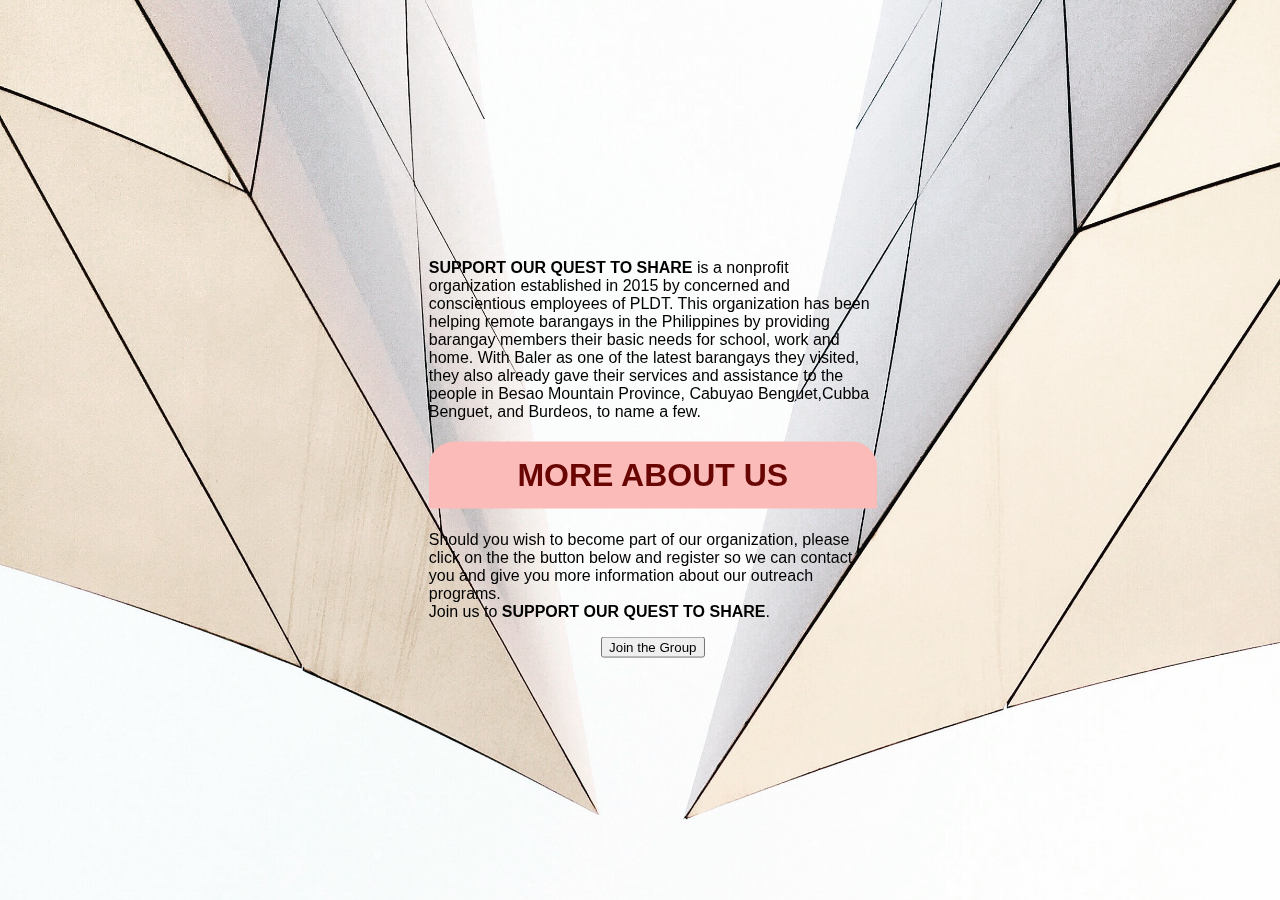
==== index.html @ 1f00ed2a "landing page" ====
<!DOCTYPE html>
<html>
<head>
	<title>	Landing Page Testing</title>
	<link rel = "stylesheet" type="text/css" href="css/landing.css">
	<!-- <link href="//cdn-images.mailchimp.com/embedcode/classic-10_7.css" rel="stylesheet" type="text/css"> -->
		
		<style type="text/css">
			#mc_embed_signup{text-align: center; clear:left; font:14px Helvetica,Arial,sans-serif; }
			/* Add your own Mailchimp form style overrides in your site stylesheet or in this style block.
			   We recommend moving this block and the preceding CSS link to the HEAD of your HTML file. */
		</style>
</head>
<body>
	<div class = "hello">
		
		<p> <b>SUPPORT OUR QUEST TO SHARE</b>  is a nonprofit organization established in 2015 by concerned and conscientious employees of PLDT. This organization has been helping remote barangays in the Philippines by providing barangay members their basic needs  for school, work and  home.  With Baler as one of the latest barangays they visited, they also already gave their services and assistance to the people in Besao Mountain Province, Cabuyao Benguet,Cubba Benguet, and Burdeos, to name a few.  </p>
		<h1> <a href="log.html"> MORE ABOUT US </a></h1>
		<p> Should you wish to become part of our organization, please click on the the button below and register so we can contact you and give you more information about our outreach programs.  <br> Join us to <b>SUPPORT OUR QUEST TO SHARE</b>.</p>
	
	<!-- Begin Mailchimp Signup Form -->
		<div id="mc_embed_signup">
		<form action="https://gmail.us19.list-manage.com/subscribe/post?u=1d80adfbb5f4fabc8186f53bf&amp;id=9efe199859" method="post" id="mc-embedded-subscribe-form" name="mc-embedded-subscribe-form" class="validate" target="_blank" novalidate>
		    <!-- <div id="mc_embed_signup_scroll">
			<div class="mc-field-group">
			 -->
		<!-- </div>	<div id="mce-responses" class="clear">
				<div class="response" id="mce-error-response" style="display:none"></div>
				<div class="response" id="mce-success-response" style="display:none"></div>
			</div>     real people should not fill this in and expect good things - do not remove this or risk form bot signups
		    <div style="position: absolute; left: -5000px;" aria-hidden="true"><input type="text" name="b_1d80adfbb5f4fabc8186f53bf_9efe199859" tabindex="-1" value=""></div>
		 -->    <div><input type="submit" value="Join the Group" name="subscribe" id="mc-embedded-subscribe"></div>
		    <!-- </div> -->
		</form>
		</div>
		<!-- <script type='text/javascript' src='//s3.amazonaws.com/downloads.mailchimp.com/js/mc-validate.js'></script><script type='text/javascript'>(function($) {window.fnames = new Array(); window.ftypes = new Array();fnames[0]='EMAIL';ftypes[0]='email';fnames[1]='FNAME';ftypes[1]='text';fnames[2]='LNAME';ftypes[2]='text';fnames[3]='ADDRESS';ftypes[3]='address';fnames[4]='PHONE';ftypes[4]='phone';fnames[5]='BIRTHDAY';ftypes[5]='birthday';}(jQuery));var $mcj = jQuery.noConflict(true);</script>
		End mc_embed_signup-->

	</div>

	
</body>
</html>
---- css/landing.css ----
body {
		background-image: url(../css/ren-ran-bteX_BmI_nY-unsplashrotate.jpg);
		background-size: cover;
		background-repeat: no-repeat;
		font-family: Helvetica, Tahoma;
		}

	.hello {
		/*brings the div to the center of the screen horizontally and vertically*/
		position: fixed;
		top: 50%;
		left: 51%;
		right: 14%;
		transform: translate(-50%, -50%);
		/*end code for centering*/
		}


	h1, .same {
		background-color: #FBBBB9; /* Cherry Blossom Pink */
		border-top-left-radius: 25px;
		border-top-right-radius: 25px;
		border: none;
		color: white;
		padding: 15px 32px;
		text-align: center;
		/*text-decoration: none;
		display: inline-block;*/
		transition: all 1s;
		}

	h1:hover{
		transform: scale(1.1);
		}

	a:link {
		text-decoration: none;
		color:#690502; /*Maroon*/
		}

	a:visited{
		text-decoration: none;
		color:#690502; /*Maroon*/				
		}
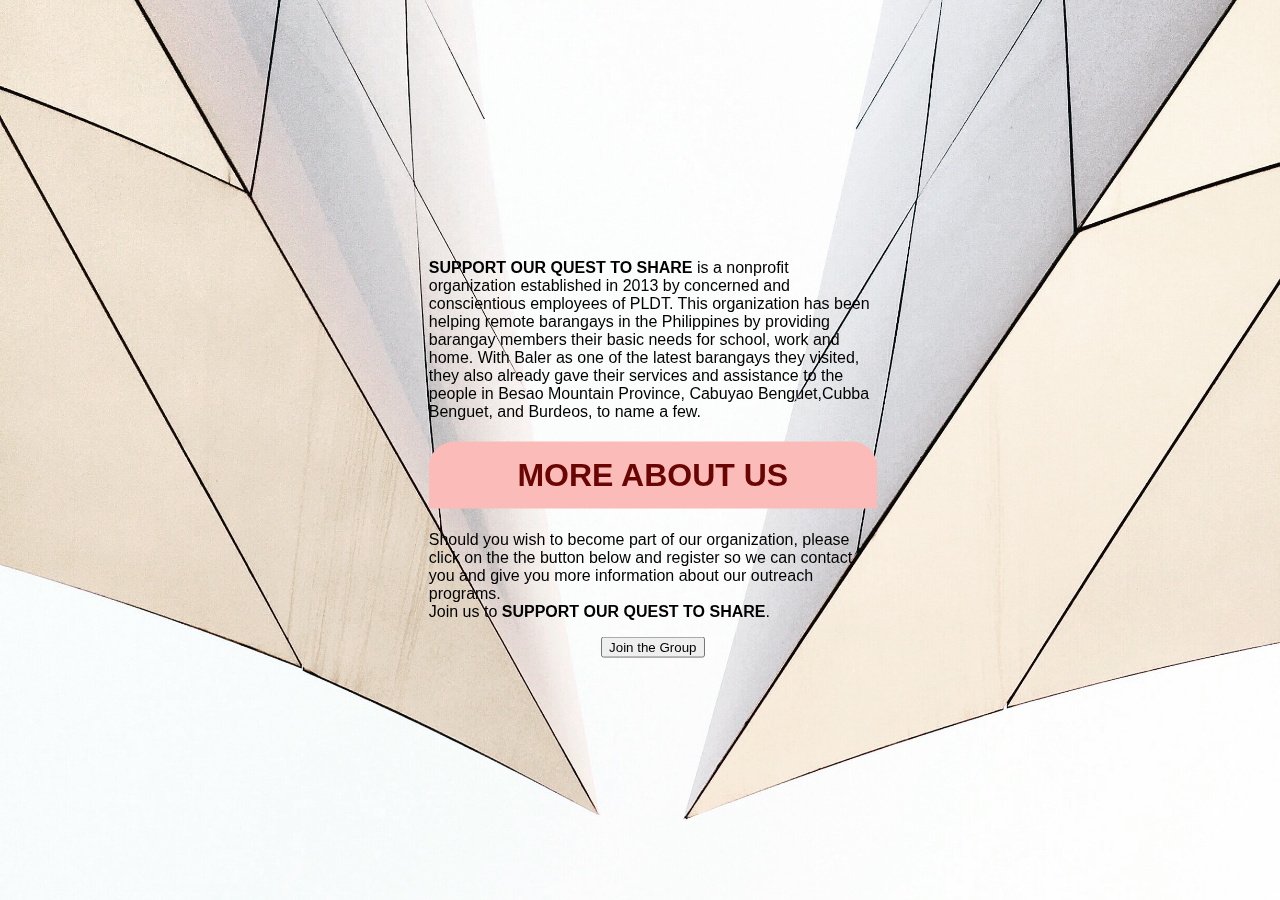
==== commit 8c5666e5: "Added new web pages and css files" ====
--- a/index.html
+++ b/index.html
@@ -14,8 +14,8 @@
 <body>
 	<div class = "hello">
 		
-		<p> <b>SUPPORT OUR QUEST TO SHARE</b>  is a nonprofit organization established in 2015 by concerned and conscientious employees of PLDT. This organization has been helping remote barangays in the Philippines by providing barangay members their basic needs  for school, work and  home.  With Baler as one of the latest barangays they visited, they also already gave their services and assistance to the people in Besao Mountain Province, Cabuyao Benguet,Cubba Benguet, and Burdeos, to name a few.  </p>
-		<h1> <a href="log.html"> MORE ABOUT US </a></h1>
+		<p> <b>SUPPORT OUR QUEST TO SHARE</b>  is a nonprofit organization established in 2013 by concerned and conscientious employees of PLDT. This organization has been helping remote barangays in the Philippines by providing barangay members their basic needs  for school, work and  home.  With Baler as one of the latest barangays they visited, they also already gave their services and assistance to the people in Besao Mountain Province, Cabuyao Benguet,Cubba Benguet, and Burdeos, to name a few.  </p>
+		<h1> <a href="about.html"> MORE ABOUT US </a></h1>
 		<p> Should you wish to become part of our organization, please click on the the button below and register so we can contact you and give you more information about our outreach programs.  <br> Join us to <b>SUPPORT OUR QUEST TO SHARE</b>.</p>
 	
 	<!-- Begin Mailchimp Signup Form -->
@@ -37,7 +37,5 @@
 		End mc_embed_signup-->
 
 	</div>
-
-	
 </body>
 </html>--- a/css/landing.css
+++ b/css/landing.css
@@ -1,3 +1,6 @@
+	html .page{
+		overflow:auto;
+		}
 	body {
 		background-image: url(../css/ren-ran-bteX_BmI_nY-unsplashrotate.jpg);
 		background-size: cover;
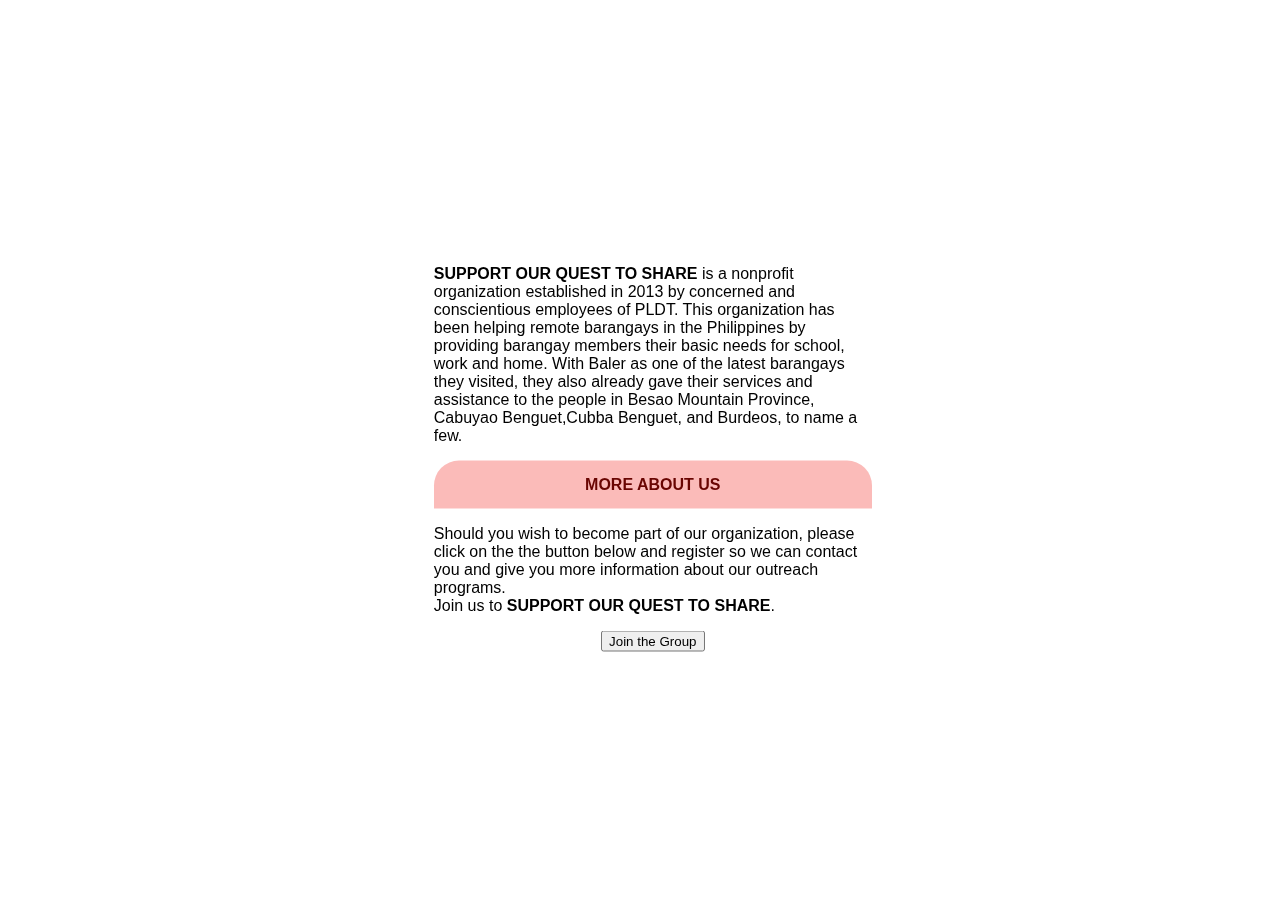
==== commit e905e742: "updated outreach" ====
--- a/index.html
+++ b/index.html
@@ -1,7 +1,7 @@
 <!DOCTYPE html>
 <html>
 <head>
-	<title>	Landing Page Testing</title>
+	<title>	WELCOME to "Support our Quest to Share"</title>
 	<link rel = "stylesheet" type="text/css" href="css/landing.css">
 	<!-- <link href="//cdn-images.mailchimp.com/embedcode/classic-10_7.css" rel="stylesheet" type="text/css"> -->
 		
@@ -13,7 +13,7 @@
 </head>
 <body>
 	<div class = "hello">
-		
+				
 		<p> <b>SUPPORT OUR QUEST TO SHARE</b>  is a nonprofit organization established in 2013 by concerned and conscientious employees of PLDT. This organization has been helping remote barangays in the Philippines by providing barangay members their basic needs  for school, work and  home.  With Baler as one of the latest barangays they visited, they also already gave their services and assistance to the people in Besao Mountain Province, Cabuyao Benguet,Cubba Benguet, and Burdeos, to name a few.  </p>
 		<h1> <a href="about.html"> MORE ABOUT US </a></h1>
 		<p> Should you wish to become part of our organization, please click on the the button below and register so we can contact you and give you more information about our outreach programs.  <br> Join us to <b>SUPPORT OUR QUEST TO SHARE</b>.</p>
--- a/css/landing.css
+++ b/css/landing.css
@@ -1,14 +1,12 @@
-	html .page{
-		overflow:auto;
-		}
 	body {
-		background-image: url(../css/ren-ran-bteX_BmI_nY-unsplashrotate.jpg);
+		background-image: url(../css/cover.png);
 		background-size: cover;
 		background-repeat: no-repeat;
 		font-family: Helvetica, Tahoma;
 		}
 
 	.hello {
+		padding: 5px;
 		/*brings the div to the center of the screen horizontally and vertically*/
 		position: fixed;
 		top: 50%;
@@ -29,11 +27,11 @@
 		text-align: center;
 		/*text-decoration: none;
 		display: inline-block;*/
-		transition: all 1s;
 		}
 
-	h1:hover{
-		transform: scale(1.1);
+	a:hover {
+		color: white;
+		border: 1px red solid;
 		}
 
 	a:link {
@@ -46,3 +44,19 @@
 		color:#690502; /*Maroon*/				
 		}
 
+	@media (min-width: 600px){
+  	    .hello{
+  	    	color: black;
+  	    }
+  	    h1{
+  	    	font-size: 100%;
+  	    }
+
+  	}
+
+	@media (min-width: 1000px){
+  	    .hello{
+  	    	background-color: rgba(255,255,255,.3);
+  	    	color: black;
+  	    }
+  	}